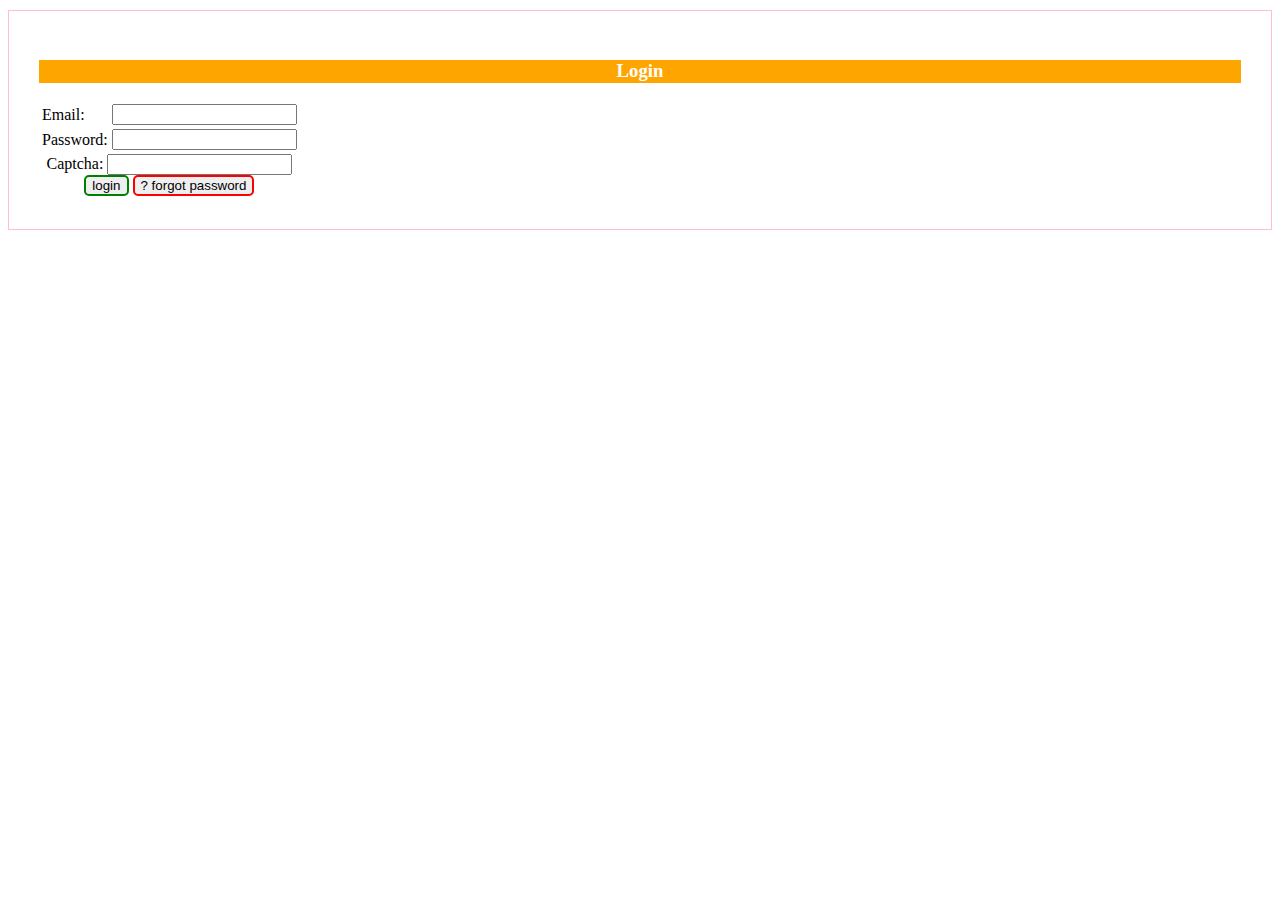
==== LoginPage.html @ 68c0865d "Add files via upload" ====
<!DOCTYPE html>
<html lang="en">
<head>
	<title>Login Page</title>
	<meta charset="utf-8">
	<meta name="viewport;keywords" content="width=device-width,initial-scale=1;HTML,CSS,Javascript">
	
	<link rel="stylesheet" type="text/css" href="styles.css">
</head>
	
	
<body>

	<div class="loginform">
	<h3 class="formheading">Login</h3>
	<form action="BookingPage.html" method="post">
	<table>
	<tr><td>Email:</td><td>
	<input type="email" name="email"/></td></tr>
	<tr><td>Password:</td><td>
	<input type="password" name="password"/></td>
	</tr>

	<tr><td colspan="2" style="text-align:center">
	<label for="captcha">Captcha:</label>
	<input id="captcha" type="label"/><br>
	<input class="login" type="submit" value="login"/>
	<input class="forgotpassword" type="button" value="? forgot password"/>
	</td></tr>
	</table>
	</form>
	</div>

</body>
</html>
---- styles.css ----
h1
{
color:Orange;
text-align:center;
}

h2
{
color:blue;
text-align:center;
}

h3
{
color:blue;
text-align:center;
}

h4
{
color:blue;
text-align:center;

}

hr
{
color:yellow
}

pre
{
color:Blue;
font-family:verdana;
text-align:left;
border:3px solid Orange;
}

#b1
{
border: 2.5px solid blue;
border-radius: 5px;
}

body
{
background-image:url("Trans.png"); 
background-repeat:no-repeat;
background-image:fixed;
background-size:19%;
}
 
.Introform
{
padding:10px;
border:2px solid blue;
border radius:10px;
float:center;
margin-top:2px;
}

.loginform
{
padding:30px;
border:1px solid pink;
border radius:10px;
float:center;
margin-top:10px;
}

.formheading
{
background-color:orange;
color:white;
padding:0.5px;
text-align:center;
}

#button1
{
color: white;
padding: 15px 32px;
text-align: center;
text-decoration: none;
display: inline-block;
font-size: 16px;
margin: 4px 2px;
cursor: pointer;
}button1 {
  background-color: white;
  color: black;
  border: 2px solid #4CAF50;
}

.login
{
border:2.5px solid green;
border-radius: 5px;
}

.forgotpassword,#b3
{
border: 2.5px solid red;
border-radius: 5px;
}

captcha
{
border: 2.5px solid yellow;
border-radius: 5px;
}
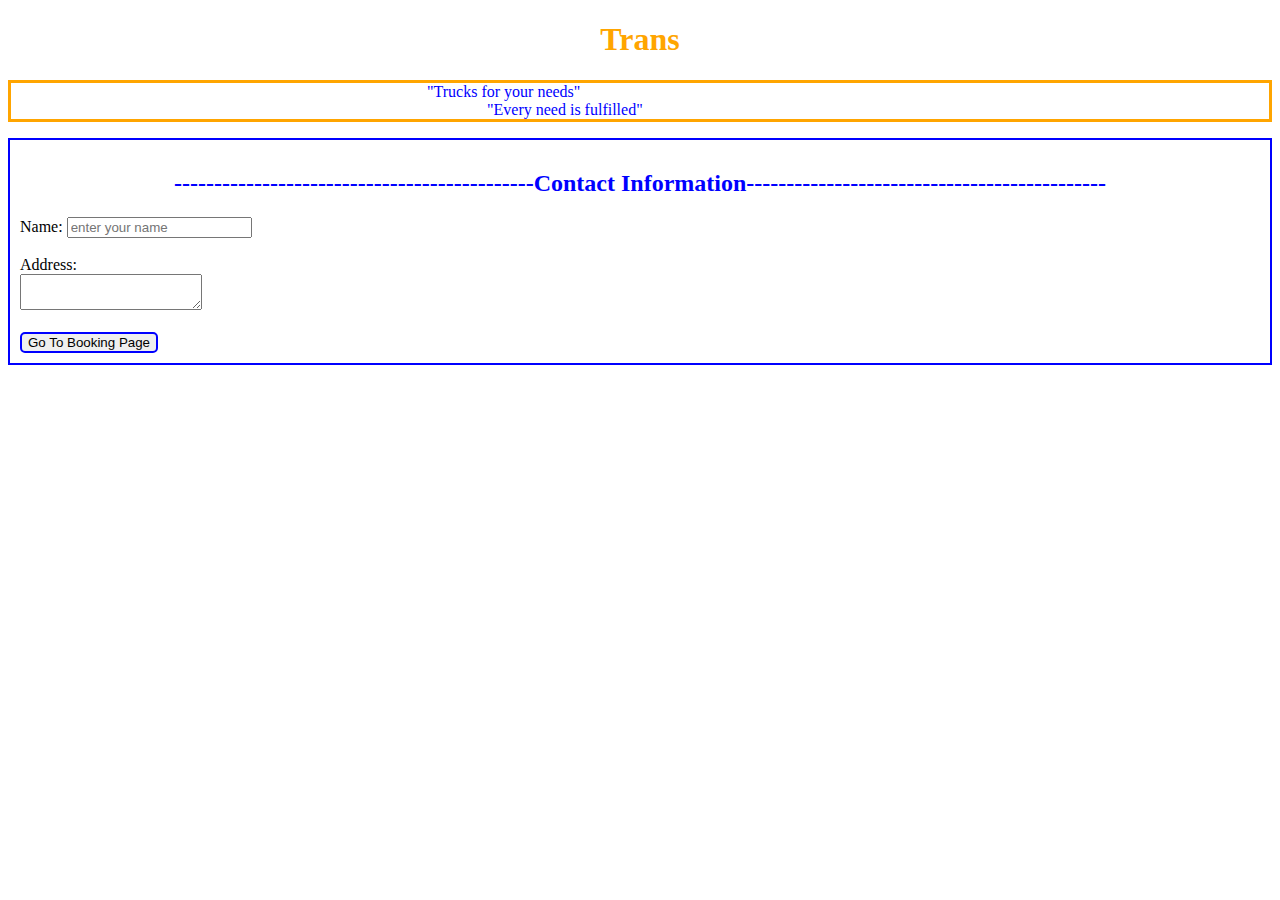
==== commit 1d20032b: "Update LoginPage.html" ====
--- a/LoginPage.html
+++ b/LoginPage.html
@@ -1,35 +1,31 @@
 <!DOCTYPE html>
 <html lang="en">
 <head>
-	<title>Login Page</title>
+	
+	<title>Delivery</title>
 	<meta charset="utf-8">
-	<meta name="viewport;keywords" content="width=device-width,initial-scale=1;HTML,CSS,Javascript">
+	<meta name="viewport;keywords" content="width=device-width,initial-scale=1;HTML,CSS,Javascript"> 
+	<link rel="stylesheet" type="text/css" href="styles.css"> 
+
 	
-	<link rel="stylesheet" type="text/css" href="styles.css">
 </head>
+<body>
+	<h1>Trans</h1>
+	</-- <p style="text-align=center";><pre>                                                                                                        "Trucks for your needs"
+	                                                                                                               "Every need is fulfilled"</pre></p>
+	<div class="Introform">
+	<form action="LoginPage.html" method="post">
+	<h2>---------------------------------------------Contact Information---------------------------------------------</h2>
+        
 	
-	
-<body>
 
-	<div class="loginform">
-	<h3 class="formheading">Login</h3>
-	<form action="BookingPage.html" method="post">
-	<table>
-	<tr><td>Email:</td><td>
-	<input type="email" name="email"/></td></tr>
-	<tr><td>Password:</td><td>
-	<input type="password" name="password"/></td>
-	</tr>
-
-	<tr><td colspan="2" style="text-align:center">
-	<label for="captcha">Captcha:</label>
-	<input id="captcha" type="label"/><br>
-	<input class="login" type="submit" value="login"/>
-	<input class="forgotpassword" type="button" value="? forgot password"/>
-	</td></tr>
-	</table>
+	Name: <input type="text" placeholder="enter your name" pattern="[A-Z]{3}" required ><br><br>
+	Address: <br><textarea type="text" value="address"></textarea required ><br><br>
+		
+	<button id=b1 type="button">Go To Booking Page </button> </a>
+	<!-- <button type ="reset"
+		onclick="alert('All the data of the page will be Deleted')">Reset</button><hr> -->
 	</form>
 	</div>
-
 </body>
-</html>+</html>
